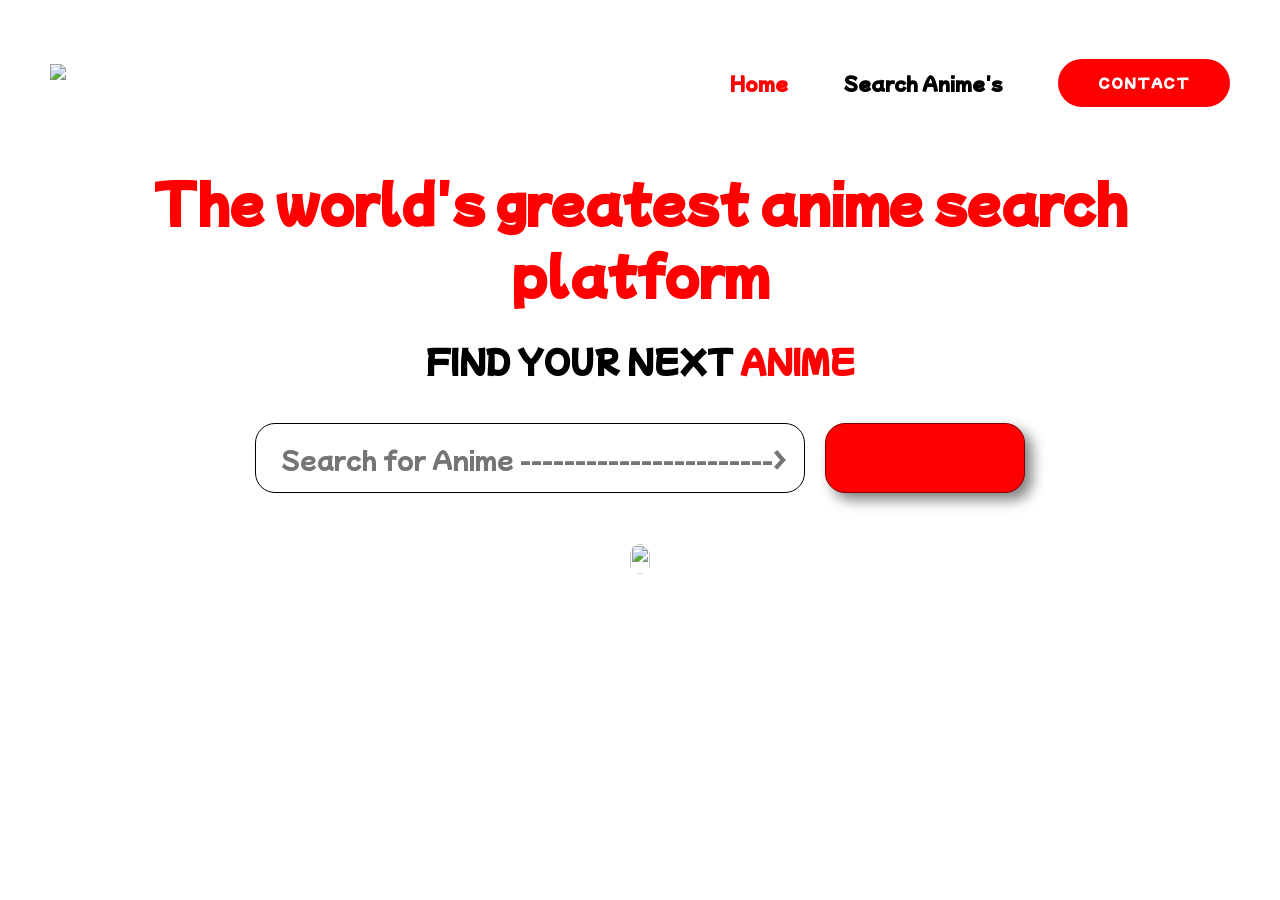
==== index.html @ dd949bbb "Add files via upload" ====
<!DOCTYPE html>
<html lang="en">

<head>
    <meta charset="UTF-8">
    <meta http-equiv="X-UA-Compatible" content="IE=edge">
    <meta name="viewport" content="width=device-width, initial-scale=1.0">
    <title>Anime Home</title>
    
    <link rel="stylesheet" href="./styles.css">
    <script src="https://kit.fontawesome.com/9a2751fbc4.js" crossorigin="anonymous"></script>

</head>

<body>
    <header class="navbar">
        <div class="content--wrapper">
            <div class="logo--wrapper">
                <img src="./assets/final-short-web-svg.svg" class="logo-img">
            </div>
            <div class="links--wrapper">
                <a href="./index.html" class="link link__hover-effect"><span class="red">Home</span></a>
                <a href="./animes.html" class="link link__hover-effect">Search Anime's</a>
                <a href="https://github.com/davidkatunin" class="link--button" target="_blank">CONTACT</a>
            </div>
        </div>
    </header>

    <section id="landing">
        <div class="content--wrapper">
            <div class="landing--content">
                <h1 class="landing-h1"><span class="red">The world's greatest anime search platform</span></h1>
                <h2 class="landing-h2">Find your next <span class="red">anime</span></h2>
                <div class="landing--search-wrapper">
                    <input type="text" class="landing-input" placeholder="Search for Anime ----------------------->">
                    <a href="./animes.html" class="landing-a"><i class="fa-solid fa-magnifying-glass-arrow-right"></i></a>
                </div>
                <div class="landing-img-wrapper">
                    <img src="https://wallpaperaccess.com/full/39033.png" class="landing-img">
                </div>
            </div>
        </div>
    </section>
</body>
<script src="./app.js"></script>
</html>
---- styles.css ----
@import url('https://fonts.googleapis.com/css2?family=Mochiy+Pop+One&display=swap');

*{
    margin: 0;
    padding: 0;
    font-family: 'Mochiy Pop One', sans-serif;
    box-sizing: border-box;
}

header {
    height: 165px;
    display: flex;
    align-items: center;
    padding: 0 50px;
    font-size: 18px;
    font-weight: 600;
}

.red {
    color: red;
}

a {
    text-decoration: none;
    position: relative;
    transition: opacity 300ms ease;
}

.link__hover-effect {
    position: relative;
}

.link__hover-effect:after {
    content: "";
    position: absolute;
    bottom: -3px;
    height: 3px;
    width: 0;
    right: 0;
    background-color: black;
    transition: all 300ms ease;
}

.link__hover-effect:hover:after {
    left: 0;
    width: 100%;
}
/*

    NAV

*/

.content--wrapper {
    margin: 0 auto;
    width: 100%;
    max-width: 1200px;
    display: flex;
    justify-content: space-between;
}

.logo--wrapper {
    height: 40px;
    width: 150px;
}

.links--wrapper {
    display: flex;
    width: 100%;
    max-width: 500px;
    justify-content: space-between;
    align-items: center;
}

.link {
    color: black;
    text-decoration: none;
    margin-right: 15px;
    font-size: 18px;
}

.link--button {
    display: flex;
    cursor: pointer;
    max-height: 48px;
    min-height: 48px;
    padding: 12px 40px;
    align-items: center;
    border: 2px red;
    color: white;
    border-radius: 50px;
    background-color: red;
    font-size: 13px;
    text-transform: uppercase;
    font-weight: 700;
    letter-spacing: 1px;
    transition: all 300ms ease;
}

.link--button:hover {
    background-color: rgb(248, 140, 140);
}

.search--img {
    width: 100%;
    position: absolute;
    opacity: 0.7;
    z-index: -1;
    height: 100%;
    max-height: 350px;
    object-fit: contain;
}


/*

    LANDING

*/

.landing--content {
    display: flex;
    flex-direction: column;
    align-items: center;
}

.landing-h1{
    font-size: 50px;
    margin: 0px 0px 30px;
    text-align: center;        
}

.landing-h2 {
    font-size: 30px;
    margin: 0px 0px 40px;
    text-transform: uppercase;
}

.landing-input {
    border-radius: 20px;
    border: 1px solid black;
    color: black;
    display: inline-block;
    height: 70px;
    line-height: 40px;
    padding: 0 15px;
    width: 100%;
    max-width: 550px;
    font-size: 24px;
    padding-left: 25px;
}

.landing--search-wrapper {
    position: relative;
    width: 100%;
    display: flex;
    justify-content: center;
}

.landing-a {
    border: 1px solid maroon;
    background-color: red;
    box-shadow: 7px 7px 14px grey;
    cursor: pointer;
    width: 200px;
    margin-left: 20px;
    font-size: 40px;
    color: white;
    border-radius: 20px;
    transition: all 300ms ease;
    text-align: center;
}

.landing-button:hover {
    background-color: rgb(248, 140, 140);
}

.landing-content-wrapper {
    display: flex;
    flex-direction: column;
}

.landing-img-wrapper {
    max-width: 1000px;
    margin-top: 50px;
}

.landing-img {
    width: 100%;
    height: 100%;
    object-fit: cover;
    overflow: hidden;
    border: 1px solid white;
    border-radius: 20px;
}

/*

    SEARCH

*/

.search--wrapper {
    margin: 0 auto;
    text-align: center;
}

.search-h1 {
    color: black;
    font-size: 45px;
    margin: 0px 0px 40px;
    letter-spacing: .1em;
}

.search--button-wrapper {
    position: relative;
    width: 100%;
    display: flex;
    justify-content: center;
}   

.search--button {
    color: black;
    width: 100%;
    max-width: 800px;
    height: 60px;
    font-size: 20px;
    padding-left: 20px;
    border-radius: 20px;
    border: 1px solid black;
}

.search-icon {
    position: absolute;
    cursor: pointer;
    top: 0;
    bottom: 0;
    right: 0;
    z-index: 1;
    padding: 0 20px 0 8px;
    color: red;
    font-size: 32px;
    width: 60px;
    height: 60px;
    transition: all 300ms ease;
}

.search-icon:hover {
    color: black;
}

/*

    RESULTS

*/

.results--wrapper {
    display: flex;
    flex-direction: column;
}

.results--top {
    margin-top: 75px;
    margin-bottom: 50px;
    display: flex;
    justify-content: space-between;
    width: 100%;
    max-width: 1200px;
}

.rating-h1 {
    font-size: 28px;
}

.results {
    display: flex;
    flex-wrap: wrap;
}

.result {
    width: 25%;
    padding: 15px;
    margin-bottom: 25px;
    transition: all 300ms ease;
}

.result:hover {
    transform: scale(1.2);
}

.result--img {
    max-height: 400px;
    object-fit: contain;
}

.results--info {
    display: flex;
}

.anime--title {
    font-size: 22px;
}

.fa-trophy {
    color: gold;
}

.fa-film {
    color: purple;
}

.show--none {
    margin: 0 auto;
    align-items: center;
}

.none-img {
    height: 250px;
}

.none-text {
    font-size: 20px;
    text-align: center;
    margin-top: 10px;
    margin-bottom: 15px;
}

.fa-magnifying-glass-arrow-right {
    color: white;
    margin-top: 15px;
}


























@media (max-width: 750px) {
    .links--wrapper {
        visibility: hidden;
    }

}

@media (max-width: 550px) {
    .landing-img {
        visibility: hidden;
    }

    .logo-img {
        width: 150px;
    }

    .landing--search-wrapper {
        padding: 0px 15px;
    }
}
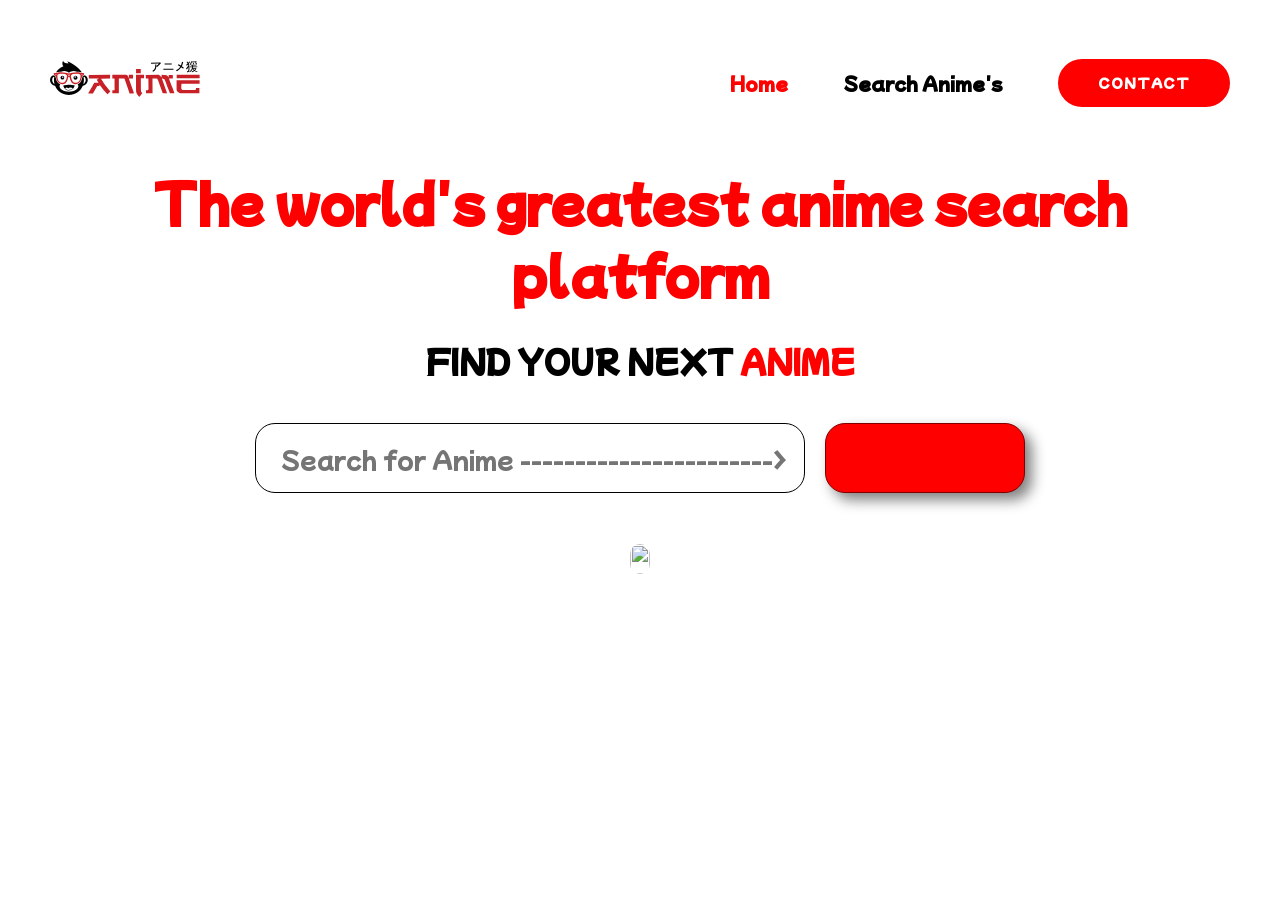
==== commit 769d0578: "fixed logo issue Logo was in assets folder, which wasnt uploaded" ====
--- a/index.html
+++ b/index.html
@@ -16,7 +16,7 @@
     <header class="navbar">
         <div class="content--wrapper">
             <div class="logo--wrapper">
-                <img src="./assets/final-short-web-svg.svg" class="logo-img">
+                <img src="./final-short-web-svg.svg" class="logo-img">
             </div>
             <div class="links--wrapper">
                 <a href="./index.html" class="link link__hover-effect"><span class="red">Home</span></a>
@@ -43,4 +43,4 @@
     </section>
 </body>
 <script src="./app.js"></script>
-</html>+</html>
